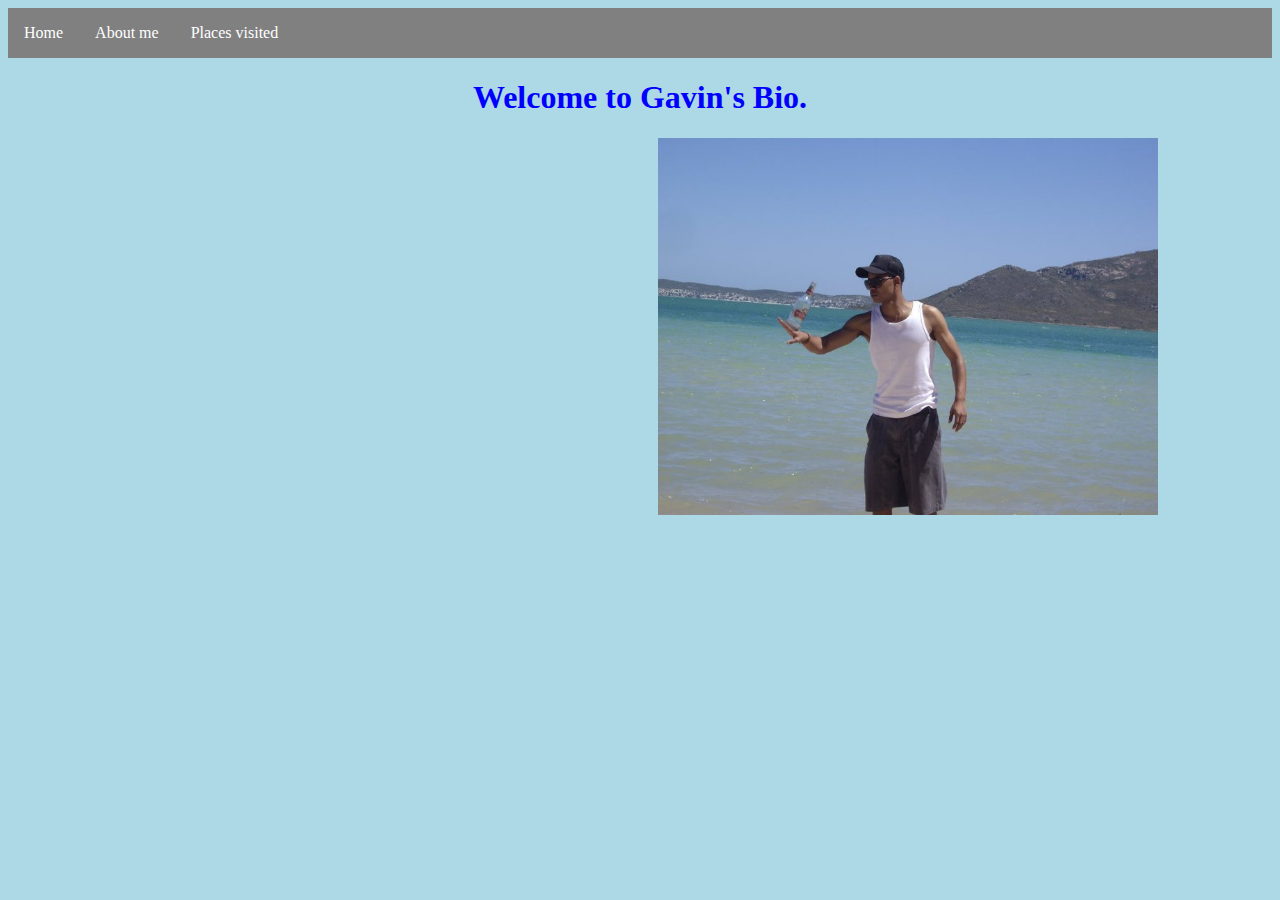
==== index.html @ a437a388 "first commit" ====
<!DOCTYPE html>
<html>
<head>
  <title>Bio: Gavin Wayne Williams</title>
  <meta charset="UTF-8">
  <link rel="stylesheet" href="styles.css">
</head>
<body>

    <ul>
      <li><a href="./index.html">Home</a></li>
      <li><a href="./about-me.html">About me</a></li>
      <li><a href="./places.html">Places visited</a></li>
    </ul>

    <h1 class="index">Welcome to Gavin's Bio.</h1>

  <img title="This photo was taken in 2010. Venue: Langebaan, Shark Bay" src="./me.jpg" alt="A picture of me." width="500" height="377">
</body>
</html>
---- styles.css ----
body {
  background-color: lightblue;
}

h1.index {
  color: blue;
  text-align: center;
}

h1 {
  color: blue;
}
img {
  margin-left: 650px;
}

ul {
    list-style-type: none;
    margin: 0;
    padding: 0;
    overflow: hidden;
    background-color: gray;
}

li {
    float: left;
}

li a {
    display: block;
    color: white;
    text-align: center;
    padding: 16px;
    text-decoration: none;
}

li a:hover {
    background-color: blue;
}
table, th, td {
    border: 1px solid black;
    border-collapse: collapse;
    width: 50%;
}
th, td {
    padding: 5px;
    text-align: left;
  }
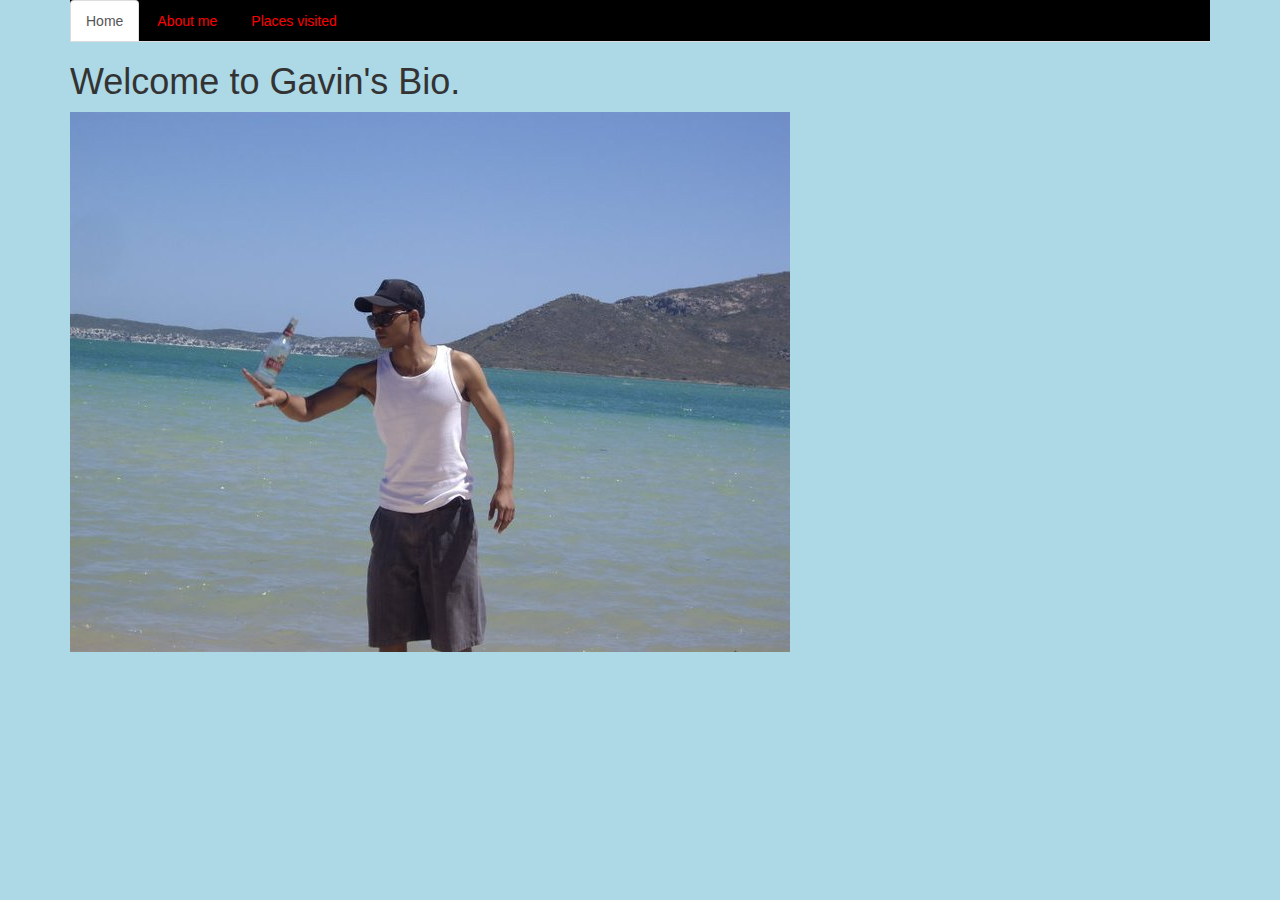
==== commit ae3dbc86: "Added nav bar and styling" ====
--- a/index.html
+++ b/index.html
@@ -1,20 +1,49 @@
 <!DOCTYPE html>
-<html>
+<html lang="en">
 <head>
   <title>Bio: Gavin Wayne Williams</title>
-  <meta charset="UTF-8">
-  <link rel="stylesheet" href="styles.css">
+  <meta charset="utf-8">
+  <meta name="viewport" content="width=device-width, initial-scale=1">
+  <link rel="stylesheet" href="https://maxcdn.bootstrapcdn.com/bootstrap/3.3.7/css/bootstrap.min.css">
+  <script src="https://ajax.googleapis.com/ajax/libs/jquery/3.2.1/jquery.min.js"></script>
+  <script src="https://maxcdn.bootstrapcdn.com/bootstrap/3.3.7/js/bootstrap.min.js"></script>
+  <!--<link rel="stylesheet" href="styles.css">-->
 </head>
 <body>
-
-    <ul>
-      <li><a href="./index.html">Home</a></li>
-      <li><a href="./about-me.html">About me</a></li>
-      <li><a href="./places.html">Places visited</a></li>
+  <div class="container">
+    <ul class="nav nav-tabs">
+      <li role="presentation" class="active"><a href="./index.html">Home</a></li>
+      <li role="presentation"><a href="./about-me.html">About me</a></li>
+      <li role="presentation"><a href="./places.html">Places visited</a></li>
     </ul>
-
     <h1 class="index">Welcome to Gavin's Bio.</h1>
 
-  <img title="This photo was taken in 2010. Venue: Langebaan, Shark Bay" src="./me.jpg" alt="A picture of me." width="500" height="377">
+    <img title="This photo was taken in 2010. Venue: Langebaan, Shark Bay" src="./me.jpg" alt="A picture of me.">
+</div>
+
 </body>
+<style>
+body {
+  background-color: lightblue;
+}
+ul {
+    list-style-type: none;
+    margin: 0;
+    padding: 0;
+    overflow: hidden;
+    background-color: black;
+}
+
+li {
+    float: left;
+}
+
+li a {
+    display: block;
+    color: red;
+    text-align: center;
+    padding: 16px;
+    text-decoration: none;
+}
+</style>
 </html>
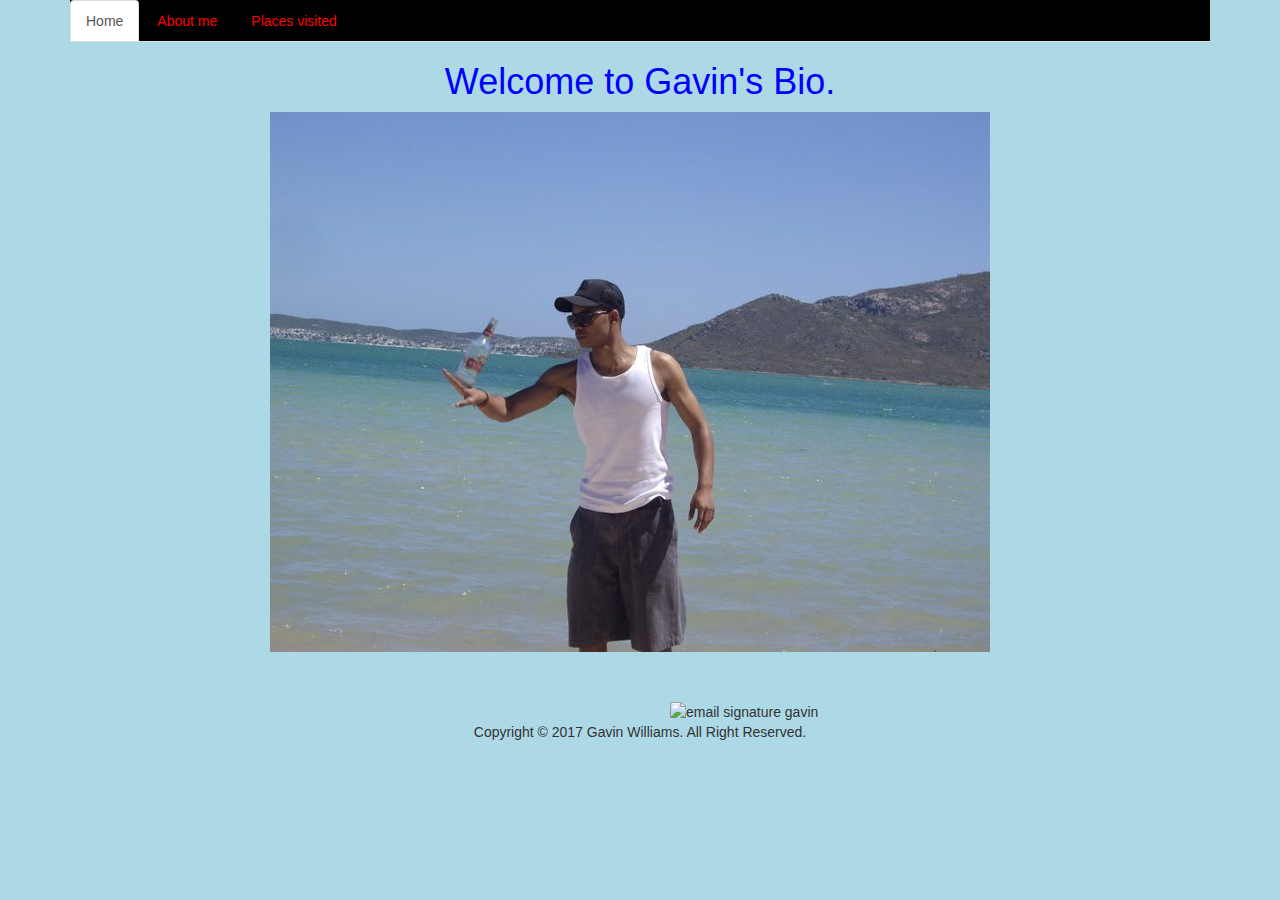
==== commit cac8f42f: "Added footer" ====
--- a/index.html
+++ b/index.html
@@ -20,6 +20,10 @@
 
     <img title="This photo was taken in 2010. Venue: Langebaan, Shark Bay" src="./me.jpg" alt="A picture of me.">
 </div>
+<img class="signature1" src="./email_signature_gavin.png" alt="email signature gavin">
+<footer class="container">
+      <p>Copyright &copy; 2017 Gavin Williams. All Right Reserved.</p>
+</footer>
 
 </body>
 <style>
@@ -45,5 +49,27 @@
     padding: 16px;
     text-decoration: none;
 }
+
+footer {
+
+  text-align: center;
+}
+
+img.signature1 {
+
+  padding-top: 50px;
+  padding-left: 670px;
+  text-align: center;
+}
+
+h1.index {
+  color: blue;
+  text-align: center;
+}
+
+img {
+
+  padding-left: 200px;
+}
 </style>
 </html>
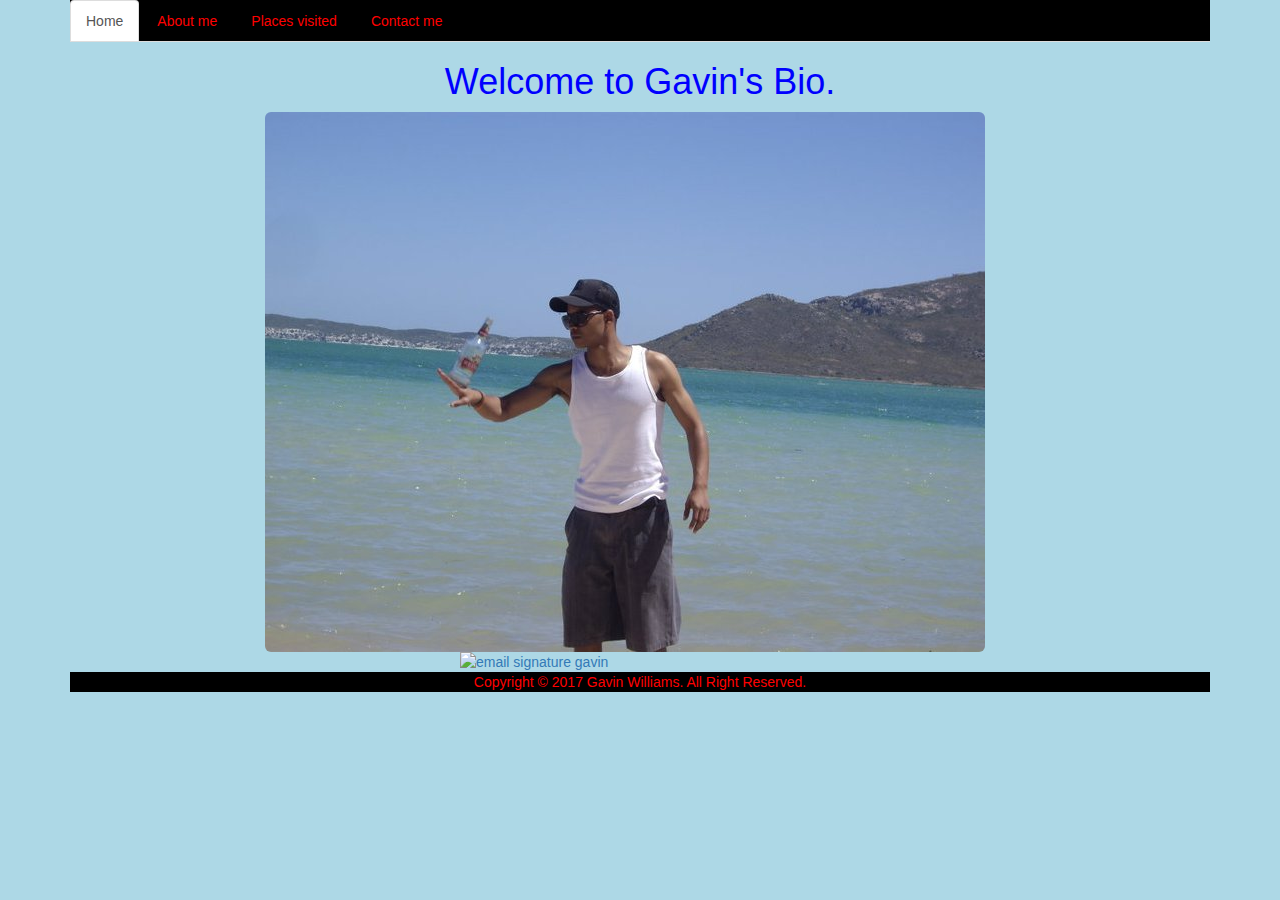
==== commit 136bcd0c: "Fixed positioning" ====
--- a/index.html
+++ b/index.html
@@ -7,7 +7,7 @@
   <link rel="stylesheet" href="https://maxcdn.bootstrapcdn.com/bootstrap/3.3.7/css/bootstrap.min.css">
   <script src="https://ajax.googleapis.com/ajax/libs/jquery/3.2.1/jquery.min.js"></script>
   <script src="https://maxcdn.bootstrapcdn.com/bootstrap/3.3.7/js/bootstrap.min.js"></script>
-  <!--<link rel="stylesheet" href="styles.css">-->
+  <link rel="stylesheet" href="styles.css">
 </head>
 <body>
   <div class="container">
@@ -15,61 +15,24 @@
       <li role="presentation" class="active"><a href="./index.html">Home</a></li>
       <li role="presentation"><a href="./about-me.html">About me</a></li>
       <li role="presentation"><a href="./places.html">Places visited</a></li>
+      <li role="presentation"><a href="./contact.html">Contact me</a></li>
     </ul>
     <h1 class="index">Welcome to Gavin's Bio.</h1>
-
-    <img title="This photo was taken in 2010. Venue: Langebaan, Shark Bay" src="./me.jpg" alt="A picture of me.">
-</div>
-<img class="signature1" src="./email_signature_gavin.png" alt="email signature gavin">
-<footer class="container">
-      <p>Copyright &copy; 2017 Gavin Williams. All Right Reserved.</p>
-</footer>
-
+    <div class="row">
+      <div class="col-md-8 col-md-offset-2">
+        <img class="img img-responsive img-rounded" title="This photo was taken in 2010. Venue: Langebaan, Shark Bay" src="./me.jpg" alt="A picture of me.">
+      </div>
+    </div>
+    <div class="row">
+      <div class="col-md-4 col-md-offset-4">
+          <a href="./contact.html" title="Click Me">
+            <img class="img img-responsive" src="./email_signature_gavin.png" alt="email signature gavin">
+          </a>
+      </div>
+    </div>
+    <footer>
+          <p>Copyright &copy; 2017 Gavin Williams. All Right Reserved.</p>
+    </footer>
+  </div>
 </body>
-<style>
-body {
-  background-color: lightblue;
-}
-ul {
-    list-style-type: none;
-    margin: 0;
-    padding: 0;
-    overflow: hidden;
-    background-color: black;
-}
-
-li {
-    float: left;
-}
-
-li a {
-    display: block;
-    color: red;
-    text-align: center;
-    padding: 16px;
-    text-decoration: none;
-}
-
-footer {
-
-  text-align: center;
-}
-
-img.signature1 {
-
-  padding-top: 50px;
-  padding-left: 670px;
-  text-align: center;
-}
-
-h1.index {
-  color: blue;
-  text-align: center;
-}
-
-img {
-
-  padding-left: 200px;
-}
-</style>
 </html>
--- a/styles.css
+++ b/styles.css
@@ -1,48 +1,53 @@
 body {
   background-color: lightblue;
 }
-
+table, th, td {
+  border: 1px solid black;
+  border-collapse: collapse;
+  width: 50%;
+}
+th, td {
+  padding: 5px;
+  text-align: left;
+}
+ul {
+  list-style-type: none;
+  margin: 0;
+  padding: 0;
+  overflow: hidden;
+  background-color: black;
+}
+li {
+  float: left;
+}
+li a {
+  display: block;
+  color: red;
+  text-align: center;
+  padding: 16px;
+  text-decoration: none;
+}
+footer {
+  background-color: black;
+  text-align: center;
+  color: red;
+}
+img.signature {
+  padding-top: 100px;
+  padding-bottom: 25px;
+  padding-left: 670px;
+  text-align: center;
+}
+img.signature1 {
+  padding-top: 75px;
+  padding-bottom: 25px;
+  padding-left: 670px;
+  text-align: center;
+}
 h1.index {
   color: blue;
   text-align: center;
 }
-
-h1 {
-  color: blue;
+img.index-image {
+  padding-left: 210px;
 }
-img {
-  margin-left: 650px;
-}
-
-ul {
-    list-style-type: none;
-    margin: 0;
-    padding: 0;
-    overflow: hidden;
-    background-color: gray;
-}
-
-li {
-    float: left;
-}
-
-li a {
-    display: block;
-    color: white;
-    text-align: center;
-    padding: 16px;
-    text-decoration: none;
-}
-
-li a:hover {
-    background-color: blue;
-}
-table, th, td {
-    border: 1px solid black;
-    border-collapse: collapse;
-    width: 50%;
-}
-th, td {
-    padding: 5px;
-    text-align: left;
-  }
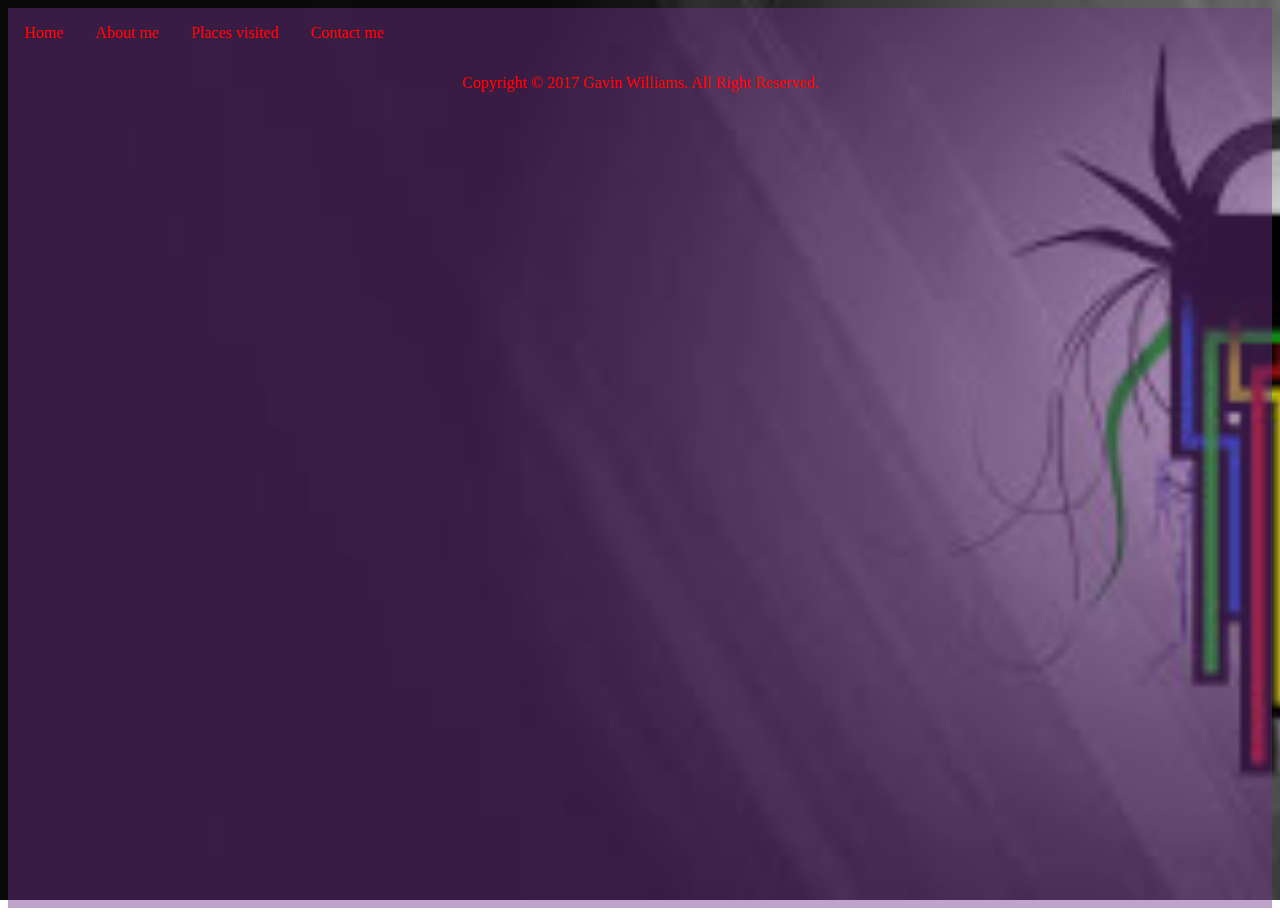
==== commit 09c21c05: "fix path to links and scripts - Added vue instance" ====
--- a/index.html
+++ b/index.html
@@ -4,35 +4,42 @@
   <title>Bio: Gavin Wayne Williams</title>
   <meta charset="utf-8">
   <meta name="viewport" content="width=device-width, initial-scale=1">
-  <link rel="stylesheet" href="https://maxcdn.bootstrapcdn.com/bootstrap/3.3.7/css/bootstrap.min.css">
-  <script src="https://ajax.googleapis.com/ajax/libs/jquery/3.2.1/jquery.min.js"></script>
-  <script src="https://maxcdn.bootstrapcdn.com/bootstrap/3.3.7/js/bootstrap.min.js"></script>
-  <link rel="stylesheet" href="styles.css">
+  <link rel="stylesheet" href="./css/bootstrap.min.css">
+  <link rel="stylesheet" href="./css/styles.css">
 </head>
-<body>
-  <div class="container">
-    <ul class="nav nav-tabs">
-      <li role="presentation" class="active"><a href="./index.html">Home</a></li>
-      <li role="presentation"><a href="./about-me.html">About me</a></li>
-      <li role="presentation"><a href="./places.html">Places visited</a></li>
-      <li role="presentation"><a href="./contact.html">Contact me</a></li>
-    </ul>
-    <h1 class="index">Welcome to Gavin's Bio.</h1>
+<body class="wrapper">
+  <div id="gavin">
+    <div class="container">
+      <ul class="nav nav-tabs">
+        <li role="presentation" class="active"><a href="./index.html">Home</a></li>
+        <li role="presentation"><a href="./about-me.html">About me</a></li>
+        <li role="presentation"><a href="./places.html">Places visited</a></li>
+        <li role="presentation"><a href="./contact.html">Contact me</a></li>
+      </ul>
+        <home-page></home-page>
+      <footer>
+            <p>Copyright &copy; 2017 Gavin Williams. All Right Reserved.</p>
+      </footer>
+    </div>
+  </div>
+  <script src="./js/jquery.min.js"></script>
+  <script src="./js/bootstrap.min.js"></script>
+  <script src="./js/vue.min.js"></script>
+  <script type="text/x-template" id="home">
     <div class="row">
+      <h1 class="index1">Welcome to Gavin's Bio.</h1>
       <div class="col-md-8 col-md-offset-2">
-        <img class="img img-responsive img-rounded" title="This photo was taken in 2010. Venue: Langebaan, Shark Bay" src="./me.jpg" alt="A picture of me.">
+        <img class="img img-responsive img-rounded" title="This photo was taken in 2010. Venue: Langebaan, Shark Bay" src="./img/me.jpg" alt="A picture of me.">
       </div>
     </div>
     <div class="row">
       <div class="col-md-4 col-md-offset-4">
-          <a href="./contact.html" title="Click Me">
-            <img class="img img-responsive" src="./email_signature_gavin.png" alt="email signature gavin">
-          </a>
-      </div>
+        <a href="./contact.html" title="Click Me">
+          <img class="img img-responsive img-rounded" src="./img/email_signature_gavin.png" alt="email signature gavin">
+        </a>
     </div>
-    <footer>
-          <p>Copyright &copy; 2017 Gavin Williams. All Right Reserved.</p>
-    </footer>
   </div>
+  </script>
+  <script src="./js/gavin.js"></script>
 </body>
 </html>
--- a/css/styles.css
+++ b/css/styles.css
@@ -0,0 +1,99 @@
+body {
+  background-color: transparent;
+}
+table tbody tr td {
+  border: 1px solid black;
+}
+.table-bordered>tbody>tr>td {
+  border-color: gray !important;
+}
+td {
+  padding: 5px;
+  text-align: left;
+  color: white;
+}
+ul {
+  list-style-type: none;
+  margin: 0;
+  padding: 0;
+  overflow: hidden;
+  background-color: transparent;
+}
+li {
+  float: left;
+}
+li a {
+  display: block;
+  color: red;
+  text-align: center;
+  padding: 16px;
+  text-decoration: none;
+}
+footer {
+  background-color: transparent;
+  text-align: center;
+  color: red;
+}
+img.signature {
+  padding-top: 100px;
+  padding-bottom: 25px;
+  padding-left: 670px;
+  text-align: center;
+}
+img.signature1 {
+  padding-top: 75px;
+  padding-bottom: 25px;
+  padding-left: 670px;
+  text-align: center;
+}
+h1.index1 {
+  color: lightblue;
+  text-align: center;
+  font-family: Arial, Helvetica, sans-serif;
+}
+img.index-image {
+  padding-left: 210px;
+}
+img.zombie{
+  height: 289px;
+
+}
+img.forest {
+  height: 330px;
+  width: 420px;
+}
+img.duck {
+  height: 310px;
+  width: 400px;
+}
+img.shark {
+  height: ;
+  width: 420px;
+}
+img.rey {
+  height: 270px;
+  width: 420px;
+}
+img.signature2 {
+  padding-left: 240px;
+}
+.row {
+  margin-bottom: 10px;
+}
+html {
+background: url(../img/background.jpg) no-repeat center center fixed;
+-webkit-background-size: cover;
+-moz-background-size: cover;
+-o-background-size: cover;
+background-size: cover;
+}
+.wrapper {
+  background-color: rgba(114,51,140,0.45);
+  height: 100vh;
+}
+.purple-background {
+  background-color: rgba(114,51,140,0.25);
+}
+.table {
+  margin: 15px;
+}
